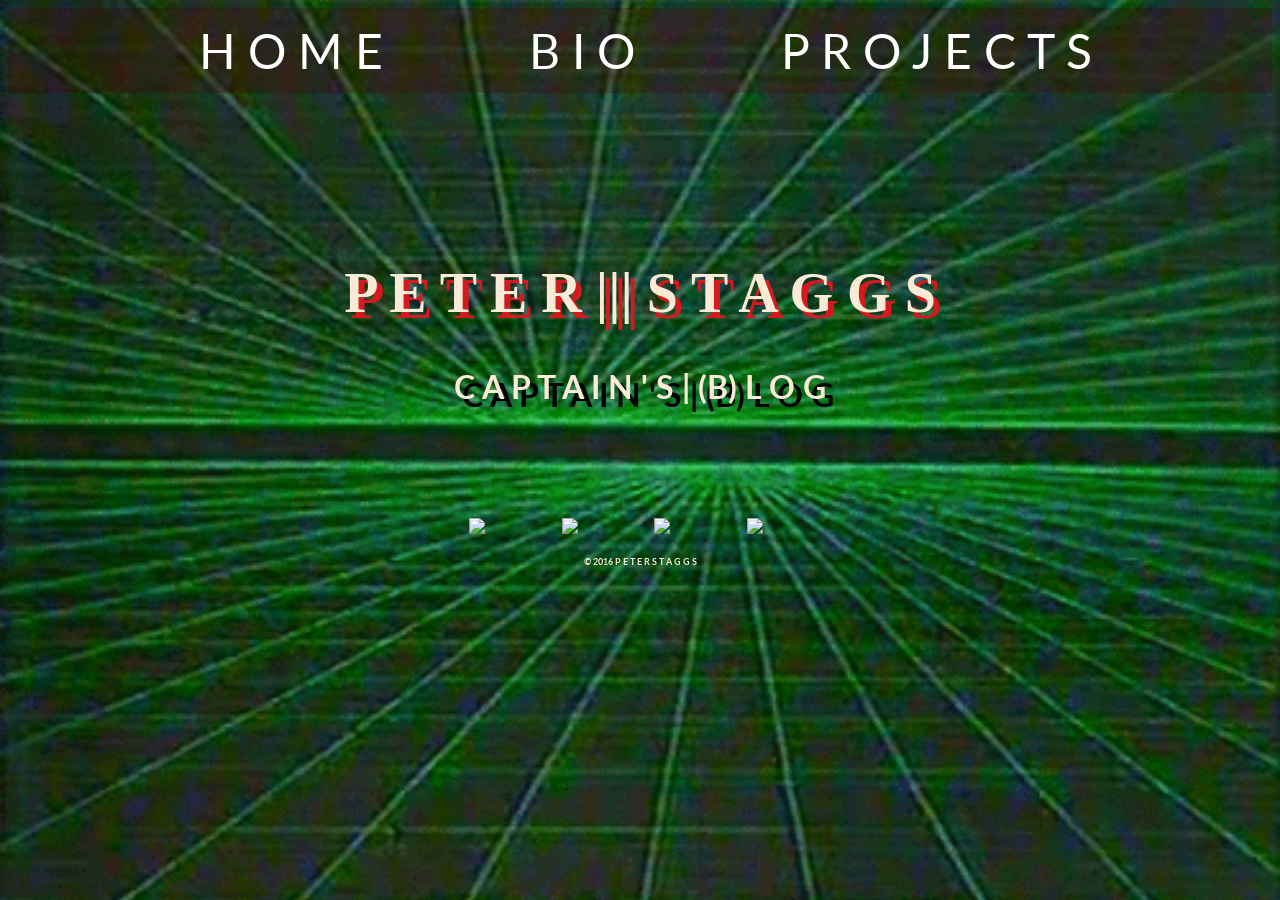
==== index.html @ 7e459d2e "Completed Blog Assignment" ====
<!DOCTYPE html>
<html>
<head>
	<meta charset="utf-8">
	<meta http-equiv="X-UA-Compatible" content="IE=edge">
	<title></title>
	<link rel="stylesheet" type="text/css" href="css/quiz.css">
	<link href="https://fonts.googleapis.com/css?family=Permanent+Marker" rel="stylesheet">
	<link href="https://fonts.googleapis.com/css?family=Lato:100" rel="stylesheet">

</head>
<body>
<ul id="homeul">
		<li class="li" ><a href="index.html">H O M E</a></li>
		
		<li class="li"><a href="bio.html">B I O</a></li>
		
		<li class="li"><a href="projects.html">P R O J E C T S</a></li>
	</ul>
	<h1> P E T E R ||| S T A G G S</h1>
	<h2> C A P T A I N ' S | (B) L O G</h2>

	<footer> <a href="https://www.facebook.com/peter.staggs.3"><img id="fbicon" src="/images/fb.png"></a> 

		<a href="https://twitter.com/savesalamanders"><img id="twittericon" src="/images/tw.png"></a> 

		<a href="https://github.com/stagg0saurus"><img id="ghicon" src="/images/gh.png"></a> 

		<a href="https://www.linkedin.com/in/peter-staggs-072068ba"><img id="pinteresticon" src="/images/in.png"></a> 
		<h6>&copy 2016 P E T E R S T A G G S</h6>
	</footer>
		
		
</body>
</html>
---- css/quiz.css ----
/********INDEX********/


body {
	background: url('giphy.gif') no-repeat center center fixed; 
 	-webkit-background-size: cover;
 	-moz-background-size: cover;
  	-o-background-size: cover;
  	background-size: cover;
	color: #faebd7;	
	text-decoration: none;	
}
a {

	text-decoration: none;
}

@font-face {
    font-family: 'Anurati-Regular';
    src: url('Anurati-Regular.otf');

}

h1 {
	text-align: center;
	margin-top:  3em;
	text-shadow: 6px 6px #D41A1F;
	font-family: 'Anurati-Regular';
	font-size: 3.5em;
}

h2 {
	font-family: 'Lato', sans-serif;
	text-align: center;
	margin-top:  1.3em;
	font-size: 2em;
	text-shadow: 8px 8px black;
	font-weight:  bold;
	color: #faebd7;
}


/*********NAVBAR**********/


#homeul {
    
    margin: 0 auto;
    text-align: center;
    text-decoration: none;
    background-color: #67BCDB;
    font-family: 'Lato', sans-serif;
    background-color: rgba(70,0,0,0.26);  
    color: #D41A1F;	

}

li.li {
    
    display: inline-block;
    font-size: 3em;
    padding-left: 40px;
    padding-right: 70px;
    text-decoration:  none;

}

li a{
    display: block;
    color: white;
    text-align: center;
    padding: 14px 16px;
    
}

li a:hover {
    background-color: black;
    color: #D41A1F;
}


/*******SOCIAL MEDIA/FOOTER*********/


#fbicon {
	display: inline-block;
	width:  5em;
}

#twittericon {
	display: inline-block;
	width:  5em;
	padding-left:  2em;
}

#ghicon {
	display: inline-block;
	width:  5em;
	padding-left:  2em;
}

#pinteresticon {
	display: inline-block;
	width:  5em;
	padding-left:  2em;
}

footer {
	
   text-align: center; 
   padding: 10px;
   margin-top:  8em;
   font-family: 'Lato', sans-serif;
   font-size: 0.8em;
   clear: left;
   clear: right;

 }


/********BIO*********/


#bioData {
	width: 40em;
	font-family: 'Lato', sans-serif;
	font-weight:  bold;
	
}

.pbio {
	padding-left: 3em;
	float:  left;
}

#pete {
	
	border: 3px solid black;
	height: 32em;
	width:  25em;
	position:  relative;
	top: -2em;
	left: 20em;
	opacity: 0.7;
	margin-bottom: -6em;
	
}

#links {
	padding-left: 3em;
	clear: left;
	clear: right;
	
	font-family: 'Anurati-Regular', 'Lato', sans-serif; ;
}

/*********PROJECTS*********/


#projects {
		font-family: 'Lato', sans-serif;
		text-align: center;
}

#content {
	font-family: 'Lato', sans-serif;
		text-align: center;
}
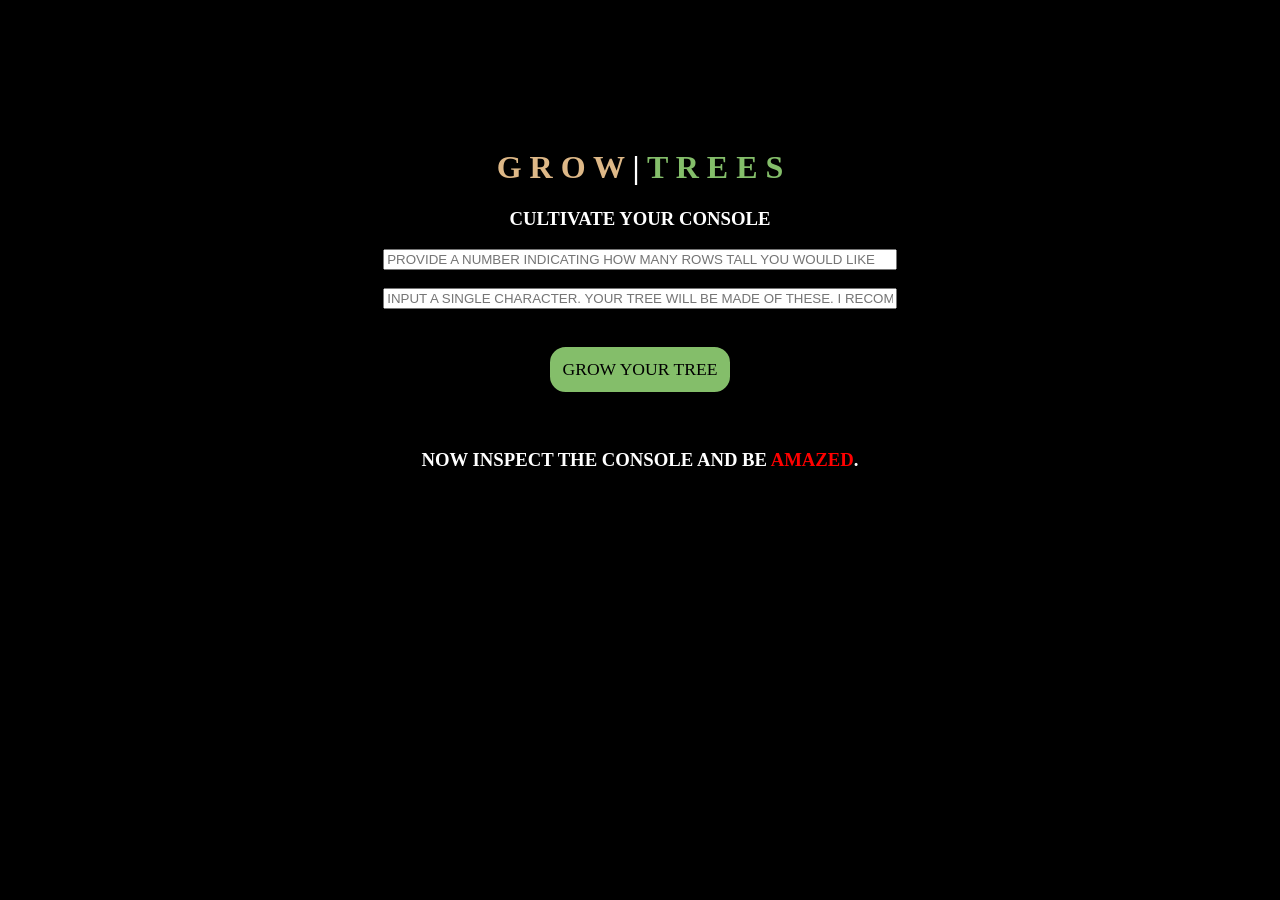
==== commit 071d290c: "Changed html name to 'index'" ====
--- a/index.html
+++ b/index.html
@@ -3,33 +3,30 @@
 <head>
 	<meta charset="utf-8">
 	<meta http-equiv="X-UA-Compatible" content="IE=edge">
-	<title></title>
-	<link rel="stylesheet" type="text/css" href="css/quiz.css">
-	<link href="https://fonts.googleapis.com/css?family=Permanent+Marker" rel="stylesheet">
-	<link href="https://fonts.googleapis.com/css?family=Lato:100" rel="stylesheet">
-
+	<title>
+		GROW|TREES
+	</title>
+	<link rel="stylesheet" href="quiz.css" action ="submit">
 </head>
 <body>
-<ul id="homeul">
-		<li class="li" ><a href="index.html">H O M E</a></li>
-		
-		<li class="li"><a href="bio.html">B I O</a></li>
-		
-		<li class="li"><a href="projects.html">P R O J E C T S</a></li>
-	</ul>
-	<h1> P E T E R ||| S T A G G S</h1>
-	<h2> C A P T A I N ' S | (B) L O G</h2>
+	<h1 id="head"> G R O W <span id="white">|</span> <span id="trees">T R E E S</span> </h1>
+	<h3 > CULTIVATE YOUR CONSOLE </h3>
 
-	<footer> <a href="https://www.facebook.com/peter.staggs.3"><img id="fbicon" src="/images/fb.png"></a> 
-
-		<a href="https://twitter.com/savesalamanders"><img id="twittericon" src="/images/tw.png"></a> 
-
-		<a href="https://github.com/stagg0saurus"><img id="ghicon" src="/images/gh.png"></a> 
-
-		<a href="https://www.linkedin.com/in/peter-staggs-072068ba"><img id="pinteresticon" src="/images/in.png"></a> 
-		<h6>&copy 2016 P E T E R S T A G G S</h6>
-	</footer>
-		
-		
-</body>
+	<div>
+	<input type="number" id="inputH" placeholder= "PROVIDE A NUMBER INDICATING HOW MANY ROWS TALL YOU WOULD LIKE YOUR TREE:">
+	</div>
+	<br>
+	<div>
+	<input type="text" id="inputC" placeholder= "INPUT A SINGLE CHARACTER. YOUR TREE WILL BE MADE OF THESE. I RECOMMEND '$':">
+	</div>
+	<br>
+	<br>
+	<div>
+		<button id="grow" action="submit"> GROW YOUR TREE </button>
+	</div>
+	<br>
+	<br>
+	<h3> NOW INSPECT THE CONSOLE AND BE <span id="red">AMAZED</span>. </h3>
+	</body>
+	<script src="quizjs.js"></script>
 </html>
--- a/quiz.css
+++ b/quiz.css
@@ -0,0 +1,41 @@
+body {
+	background-color: black;
+	color: white;
+	font-family: futura;
+	text-align:  center;
+	position: relative;
+	top:  8em;
+}
+
+#head {
+	color: #DEB887;
+}
+
+#white {
+	color:  white;
+}
+
+#trees {
+	color:  #84BE6A;
+}
+
+#inputH {
+	width: 40%;
+}
+
+#inputC {
+	width: 40%;
+}
+
+#red {
+	color:  red;
+}
+
+button {
+	background-color: #84BE6A;
+	border: 2px solid black;
+	border-radius: 1em;
+	font-family: futura;
+	padding:  .7em;
+	font-size: 1.1em;
+}
